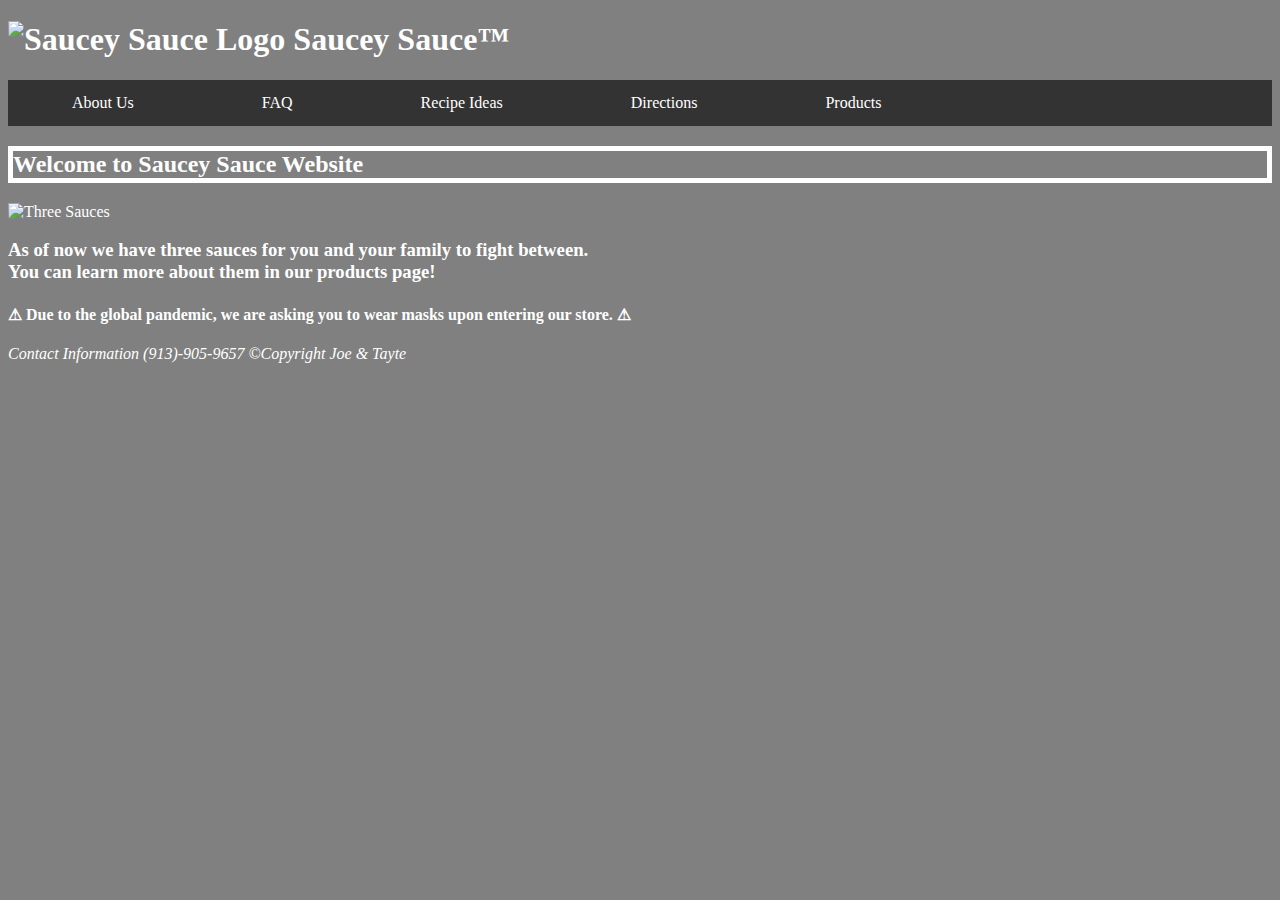
==== index.html @ ac660b4c "worked on the css project" ====
<!-- Joe -->
<!DOCTYPE html>
<html lang="en">
<head>
	<meta charset="utf-8">
	<title>Saucey Sauce&#8482;</title>
	
</head>
<body>
	<header>
		<link rel= "stylesheet" type= "text/css" href= "stylesheet.css">
		<h1 title= "Saucey Sauce"> <img src ="images/SSlogo.png" alt= "Saucey Sauce Logo" width="200" height="142"/> Saucey Sauce&#8482;</h1>
		<nav>
			<ul>
				<li><a href="about.html">About Us</a></li>
				<li><a href="faq.html">FAQ</a></li>
				<li><a href="recipes.html">Recipe Ideas</a></li>
				<li><a href="directions.html">Directions</a></li>
				<li><a href="products.html">Products</a></li>

			</ul>
		</nav>
	</header>
	<h2 id="customize"> Welcome to Saucey Sauce Website</h2>
	<img src ="images/threesauce.png" alt = "Three Sauces" width="250" height="300"/>
	<h3>As of now we have three sauces for you and your family to fight between.
	<br>You can learn more about them in our products page!</h3>
	<h4> &#9888; Due to the global pandemic, we are asking you to wear masks upon entering our store. &#9888;</h4>
	<footer class="frank">Contact Information (913)-905-9657
		&copy;Copyright Joe & Tayte
	</footer>
	</body>
</html>
---- stylesheet.css ----
body{
	background-color: gray;
	color: white;
}
ul {
  list-style-type: none;
  margin: 0;
  padding: 0;
  overflow: hidden;
  background-color: #333;
}

li {
  float: left;
}

li a {
  display: block;
  color: white;
  text-align: center;
  padding: 14px 64px;
  text-decoration: none;
}

/* Change the link color to #111 (black) on hover */
li a:hover {
  background-color: #111;
}
table {
  border-collapse: collapse;
}

table, th, td {
  border: 5px solid black;
  background-color: #333
}
.bigtitle{
	color: black;
}
#customize {
	border-style: solid;
	border-width: 5px;
}
.frank {
	font-style: italic;
}
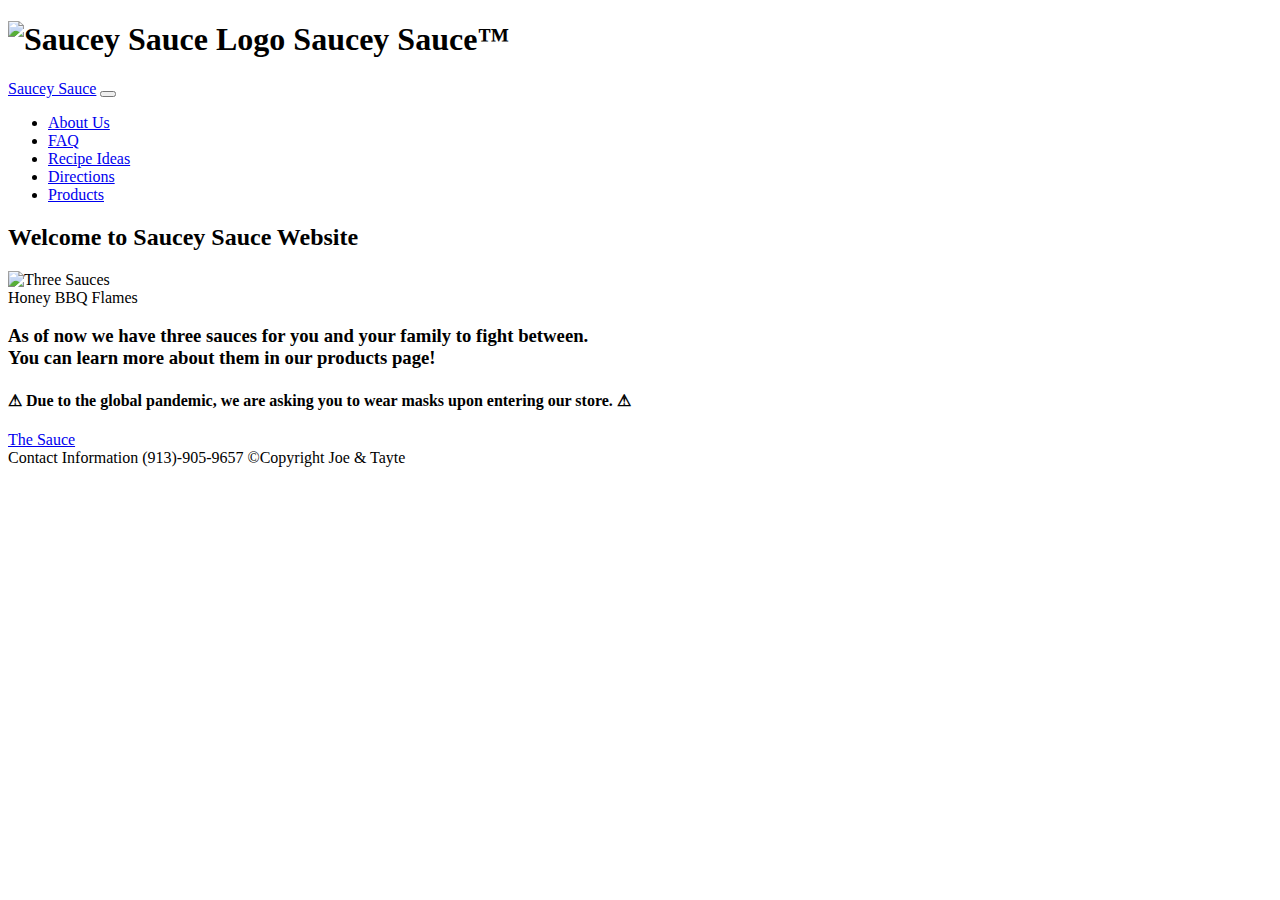
==== commit 8680bc57: "worked on and corrected bootstrap" ====
--- a/index.html
+++ b/index.html
@@ -1,33 +1,58 @@
-<!-- Joe -->
+
 <!DOCTYPE html>
 <html lang="en">
 <head>
 	<meta charset="utf-8">
 	<title>Saucey Sauce&#8482;</title>
+	<!-- This says our CSS is compatible with phones, and phones
+         don't need to scale it strangely. -->
+    <meta name="viewport" content="width=device-width, initial-scale=1, shrink-to-fit=no">
+
+    <!-- Main CSS styles for Bootstrap -->
+   <link rel="stylesheet" href="https://stackpath.bootstrapcdn.com/bootstrap/4.1.3/css/bootstrap.min.css" integrity="sha384-MCw98/SFnGE8fJT3GXwEOngsV7Zt27NXFoaoApmYm81iuXoPkFOJwJ8ERdknLPMO" crossorigin="anonymous">
+
+
+    <!-- Optional theme add-on -->
+    <link rel="stylesheet" href="https://stackpath.bootstrapcdn.com/bootswatch/4.5.2/sandstone/bootstrap.min.css">
 	
 </head>
 <body>
 	<header>
-		<link rel= "stylesheet" type= "text/css" href= "stylesheet.css">
+		
 		<h1 title= "Saucey Sauce"> <img src ="images/SSlogo.png" alt= "Saucey Sauce Logo" width="200" height="142"/> Saucey Sauce&#8482;</h1>
-		<nav>
-			<ul>
-				<li><a href="about.html">About Us</a></li>
-				<li><a href="faq.html">FAQ</a></li>
-				<li><a href="recipes.html">Recipe Ideas</a></li>
-				<li><a href="directions.html">Directions</a></li>
-				<li><a href="products.html">Products</a></li>
+		<nav class="navbar navbar-expand-lg navbar-light bg-light">
+        <a class="navbar-brand" href="#">Saucey Sauce</a>
+        <button class="navbar-toggler" type="button" data-toggle="collapse" data-target="#navbarSupportedContent" aria-controls="navbarSupportedContent" aria-expanded="false" aria-label="Toggle navigation">
+          <span class="navbar-toggler-icon"></span>
+        </button> 
+        <div class="collapse navbar-collapse" id="navbarSupportedContent">
+			<ul class= "navbar-nav mr-auto">
+				<li class= "nav-item"><a class= "nav-link" href="about.html">About Us</a></li>
+				<li class="nav-item"><a class="nav-link" href="faq.html">FAQ</a></li>
+				<li class="nav-item"><a class="nav-link" href="recipes.html">Recipe Ideas</a></li>
+				<li class="nav-item"><a class="nav-link" href="directions.html">Directions</a></li>
+				<li class="nav-item"><a class="nav-link" href="products.html">Products</a></li>
 
 			</ul>
+		</div>
 		</nav>
 	</header>
-	<h2 id="customize"> Welcome to Saucey Sauce Website</h2>
+	<div class= "container">
+	<h2> Welcome to Saucey Sauce Website</h2>
 	<img src ="images/threesauce.png" alt = "Three Sauces" width="250" height="300"/>
+	<div class="alert alert-warning" role="alert">
+ Honey BBQ Flames
+</div>
 	<h3>As of now we have three sauces for you and your family to fight between.
 	<br>You can learn more about them in our products page!</h3>
 	<h4> &#9888; Due to the global pandemic, we are asking you to wear masks upon entering our store. &#9888;</h4>
-	<footer class="frank">Contact Information (913)-905-9657
+	<a href="https://www.google.com/" class="btn btn-primary">The Sauce</a>
+	<footer>Contact Information (913)-905-9657
 		&copy;Copyright Joe & Tayte
 	</footer>
-	</body>
+</div>
+	<script src="https://code.jquery.com/jquery-3.5.1.slim.min.js" integrity="sha384-DfXdz2htPH0lsSSs5nCTpuj/zy4C+OGpamoFVy38MVBnE+IbbVYUew+OrCXaRkfj" crossorigin="anonymous"></script>
+    <script src="https://cdn.jsdelivr.net/npm/popper.js@1.16.1/dist/umd/popper.min.js" integrity="sha384-9/reFTGAW83EW2RDu2S0VKaIzap3H66lZH81PoYlFhbGU+6BZp6G7niu735Sk7lN" crossorigin="anonymous"></script>
+    <script src="https://stackpath.bootstrapcdn.com/bootstrap/4.5.2/js/bootstrap.min.js" integrity="sha384-B4gt1jrGC7Jh4AgTPSdUtOBvfO8shuf57BaghqFfPlYxofvL8/KUEfYiJOMMV+rV" crossorigin="anonymous"></script>
+  </body>
 </html>